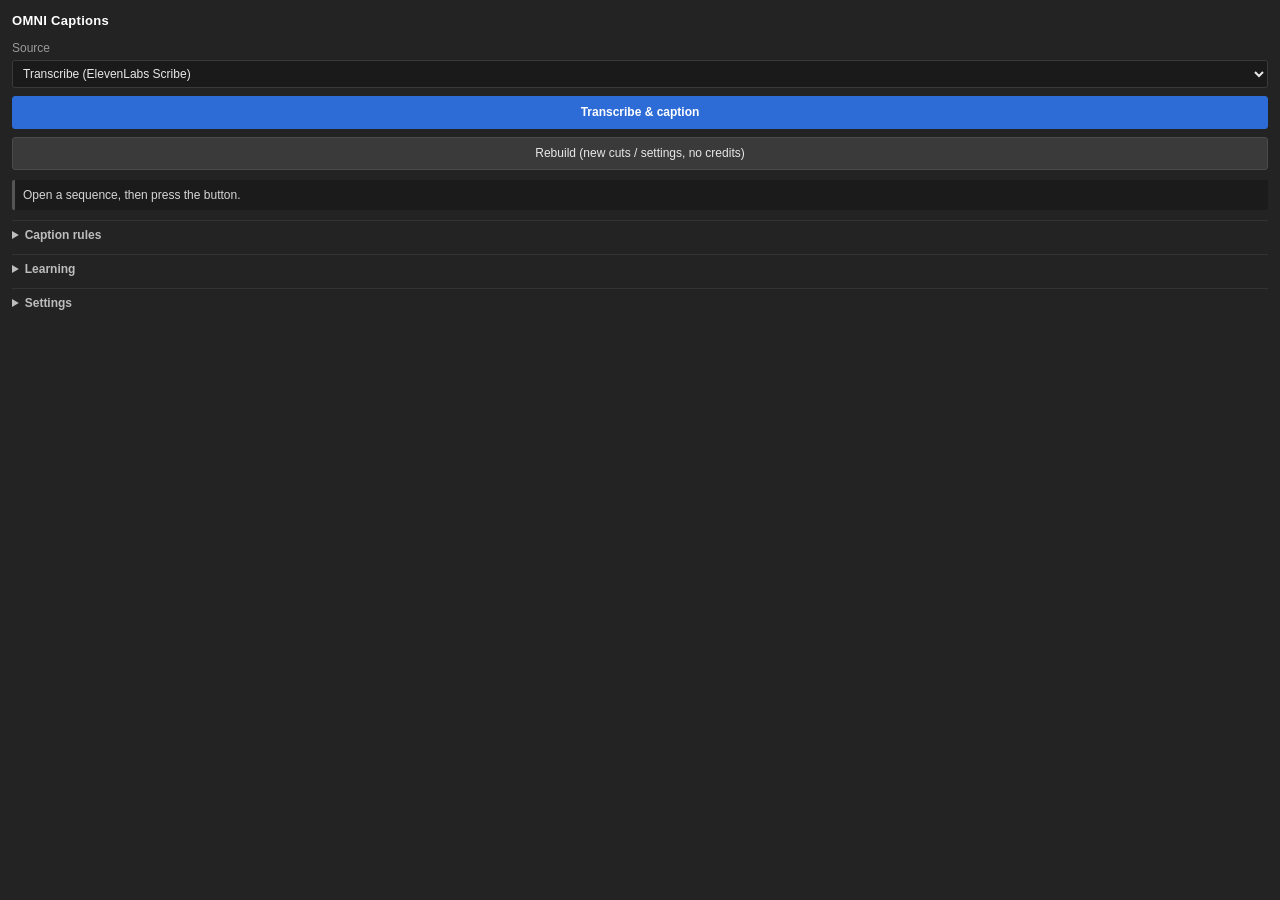
==== index.html @ 0ed104f1 "Add files via upload" ====
<!DOCTYPE html>
<html>
<head>
  <meta charset="utf-8">
  <title>OMNI Captions</title>
  <link rel="stylesheet" href="css/style.css">
</head>
<body>
  <h1>OMNI Captions <span id="ver" class="ver"></span></h1>
  <div id="updBar"><span id="updText"></span><button id="updBtn" class="primary">Update now</button></div>

  <div class="row">
    <label for="mode">Source</label>
    <select id="mode">
      <option value="transcribe">Transcribe (ElevenLabs Scribe)</option>
      <option value="align">Align my script (exact text)</option>
    </select>
  </div>
  <div id="scriptBox">
    <textarea id="script" placeholder="Paste the VO / lyrics exactly as written. ElevenLabs only times it — the words stay yours."></textarea>
  </div>

  <button id="run" class="primary">Transcribe &amp; caption</button>
  <button id="rebuild">Rebuild (new cuts / settings, no credits)</button>

  <div id="status" class="status">Open a sequence, then press the button.</div>
  <div id="preview"></div>

  <details>
    <summary>Caption rules</summary>
    <div class="grid">
      <label>Max characters / line<input id="maxChars" type="number" min="8" max="60" value="24" title="Must fit your caption box. If Premiere shows a 3rd line, lower this."></label>
      <label>Lines<select id="maxLines"><option value="1">1</option><option value="2" selected>2</option></select></label>
      <label>Min on screen (s)<input id="minDur" type="number" step="0.1" value="0.7"></label>
      <label>Max on screen (s)<input id="maxDur" type="number" step="0.5" value="6"></label>
      <label>Cut tracks<input id="tracks" type="text" value="all" title="Which video tracks define the cuts: all, or e.g. 1 or 1,2"></label>
      <label>Language<select id="language"><option value="">Auto</option><option value="en">English</option><option value="es">Spanish</option></select></label>
    </div>
    <label class="check"><input id="upper" type="checkbox"> UPPERCASE</label>
    <label class="check"><input id="stripEndPunct" type="checkbox"> Drop . , at the end of captions</label>
  </details>

  <details>
    <summary>Learning</summary>
    <p class="hint">Fix captions in Premiere, then select the caption track › File › Export › Captions… (.srt) and press Learn. Every word you corrected is applied automatically from then on. OMNI and OMNI Creatine Gummies are always capitalised.</p>
    <button id="learn">Learn from my corrected captions…</button>
    <label>Learned fixes (wrong => right) — edit freely</label>
    <textarea id="fixes" spellcheck="false" placeholder="creating => creatine"></textarea>
    <button id="saveFixes">Save fixes</button>
    <div id="fixCount" class="hint"></div>
    <label>Shared learning folder (Google Drive / Dropbox) — same folder for the whole team</label>
    <div class="inline"><input id="rulesDir" type="text" placeholder="this computer only"><button id="pickRules" class="small">Choose…</button></div>
  </details>

  <details>
    <summary>Settings</summary>
    <label>ElevenLabs API key</label>
    <div class="inline"><input id="apiKey" type="password" autocomplete="off"><button id="toggleKey" class="small">show</button></div>
    <label>Audio export preset (.epr)</label>
    <div class="inline"><input id="preset" type="text" placeholder="found automatically"><button id="pickPreset" class="small">Choose…</button></div>
    <label>Update source (leave empty)</label>
    <input id="updateUrl" type="text" placeholder="default">
    <button id="checkUpd">Check for updates</button>
  </details>

  <script src="js/captions.js"></script>
  <script src="js/learn.js"></script>
  <script src="js/elevenlabs.js"></script>
  <script src="js/updater.js"></script>
  <script src="js/main.js"></script>
</body>
</html>
---- css/style.css ----
* { box-sizing: border-box; }
body { margin: 0; padding: 12px; background: #232323; color: #d6d6d6; font: 12px/1.4 -apple-system, "Segoe UI", Arial, sans-serif; }
h1 { font-size: 13px; font-weight: 600; margin: 0 0 10px; color: #fff; letter-spacing: .3px; }
label { display: block; color: #9a9a9a; margin: 6px 0 3px; }
input[type=text], input[type=password], input[type=number], select, textarea {
  width: 100%; background: #1a1a1a; color: #e8e8e8; border: 1px solid #3a3a3a; border-radius: 3px; padding: 5px 6px; font: inherit;
}
textarea { height: 110px; resize: vertical; margin-top: 6px; }
button { width: 100%; margin-top: 8px; padding: 7px; background: #3a3a3a; color: #e8e8e8; border: 1px solid #4a4a4a; border-radius: 3px; font: inherit; cursor: pointer; }
button:hover { background: #454545; }
button:disabled { opacity: .45; cursor: default; }
button.primary { background: #2d6bd6; border-color: #2d6bd6; color: #fff; font-weight: 600; }
button.primary:hover { background: #3a78e0; }
button.small { width: auto; margin: 0 0 0 6px; padding: 5px 9px; }
.inline { display: flex; align-items: center; }
.row label { margin-top: 0; }
#scriptBox { display: none; }
.status { margin: 10px 0 6px; padding: 7px 8px; background: #1b1b1b; border-left: 3px solid #555; border-radius: 2px; white-space: pre-wrap; }
.status.ok { border-color: #3fae5a; color: #cfe9d4; }
.status.err { border-color: #d9534f; color: #f2c9c8; }
#preview { max-height: 240px; overflow-y: auto; background: #1b1b1b; border-radius: 3px; }
#preview:empty { display: none; }
.cap { display: flex; gap: 8px; padding: 3px 6px; border-bottom: 1px solid #2a2a2a; }
.cap .t { color: #7d8fb3; flex: 0 0 82px; font-variant-numeric: tabular-nums; }
.cap .x { color: #e3e3e3; }
details { margin-top: 10px; border-top: 1px solid #333; padding-top: 6px; }
summary { cursor: pointer; color: #bdbdbd; font-weight: 600; }
.grid { display: grid; grid-template-columns: 1fr 1fr; gap: 0 10px; }
.check { display: flex; align-items: center; gap: 6px; color: #c8c8c8; }
.check input { width: auto; margin: 0; }
.hint { color: #8c8c8c; margin: 6px 0; font-size: 11px; word-break: break-all; }
#fixes { height: 90px; font-family: Consolas, Menlo, monospace; }
.ver { color: #777; font-weight: 400; font-size: 11px; }
#updBar { display: none; background: #1f3350; border: 1px solid #2d6bd6; border-radius: 3px; padding: 8px; margin-bottom: 10px; color: #dfe9fb; }
#updBar button { margin-top: 6px; }
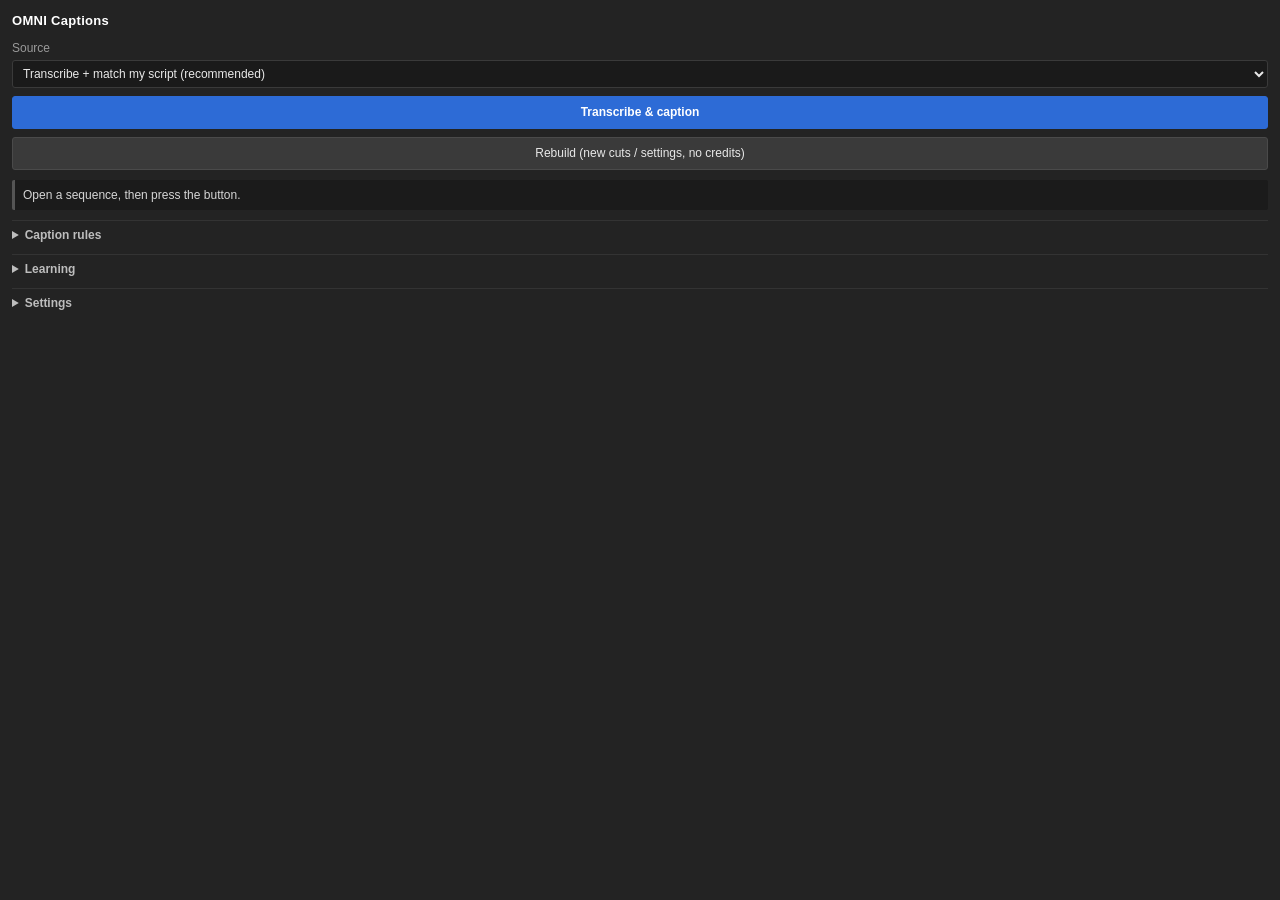
==== commit 132579b6: "Add files via upload" ====
--- a/index.html
+++ b/index.html
@@ -12,12 +12,14 @@
   <div class="row">
     <label for="mode">Source</label>
     <select id="mode">
-      <option value="transcribe">Transcribe (ElevenLabs Scribe)</option>
-      <option value="align">Align my script (exact text)</option>
+      <option value="sync">Transcribe + match my script (recommended)</option>
+      <option value="transcribe">Transcribe only (no script)</option>
+      <option value="align">Align my script (only if the audio follows it 100%)</option>
     </select>
   </div>
   <div id="scriptBox">
-    <textarea id="script" placeholder="Paste the VO / lyrics exactly as written. ElevenLabs only times it — the words stay yours."></textarea>
+    <div class="inline"><input id="notionUrl" type="text" placeholder="Notion task link (optional)"><button id="loadNotion" class="small">Load</button></div>
+    <textarea id="script" placeholder="Paste the script / lyrics — or load them from the Notion task. Labels, notes and unused hooks are fine: anything not sung or said is skipped, anything said that is not in the script is kept."></textarea>
   </div>
 
   <button id="run" class="primary">Transcribe &amp; caption</button>
@@ -34,6 +36,7 @@
       <label>Min on screen (s)<input id="minDur" type="number" step="0.1" value="0.7"></label>
       <label>Max on screen (s)<input id="maxDur" type="number" step="0.5" value="6"></label>
       <label>Cut tracks<input id="tracks" type="text" value="all" title="Which video tracks define the cuts: all, or e.g. 1 or 1,2"></label>
+      <label>Fill pauses up to (s)<input id="fillGap" type="number" step="0.1" min="0" value="1.5" title="No empty frames between captions for pauses up to this long. 0 = off."></label>
       <label>Language<select id="language"><option value="">Auto</option><option value="en">English</option><option value="es">Spanish</option></select></label>
     </div>
     <label class="check"><input id="upper" type="checkbox"> UPPERCASE</label>
@@ -56,6 +59,8 @@
     <summary>Settings</summary>
     <label>ElevenLabs API key</label>
     <div class="inline"><input id="apiKey" type="password" autocomplete="off"><button id="toggleKey" class="small">show</button></div>
+    <label>Notion token (read-only integration)</label>
+    <div class="inline"><input id="notionToken" type="password" autocomplete="off"></div>
     <label>Audio export preset (.epr)</label>
     <div class="inline"><input id="preset" type="text" placeholder="found automatically"><button id="pickPreset" class="small">Choose…</button></div>
     <label>Update source (leave empty)</label>
@@ -65,6 +70,8 @@
 
   <script src="js/captions.js"></script>
   <script src="js/learn.js"></script>
+  <script src="js/sync.js"></script>
+  <script src="js/notion.js"></script>
   <script src="js/elevenlabs.js"></script>
   <script src="js/updater.js"></script>
   <script src="js/main.js"></script>
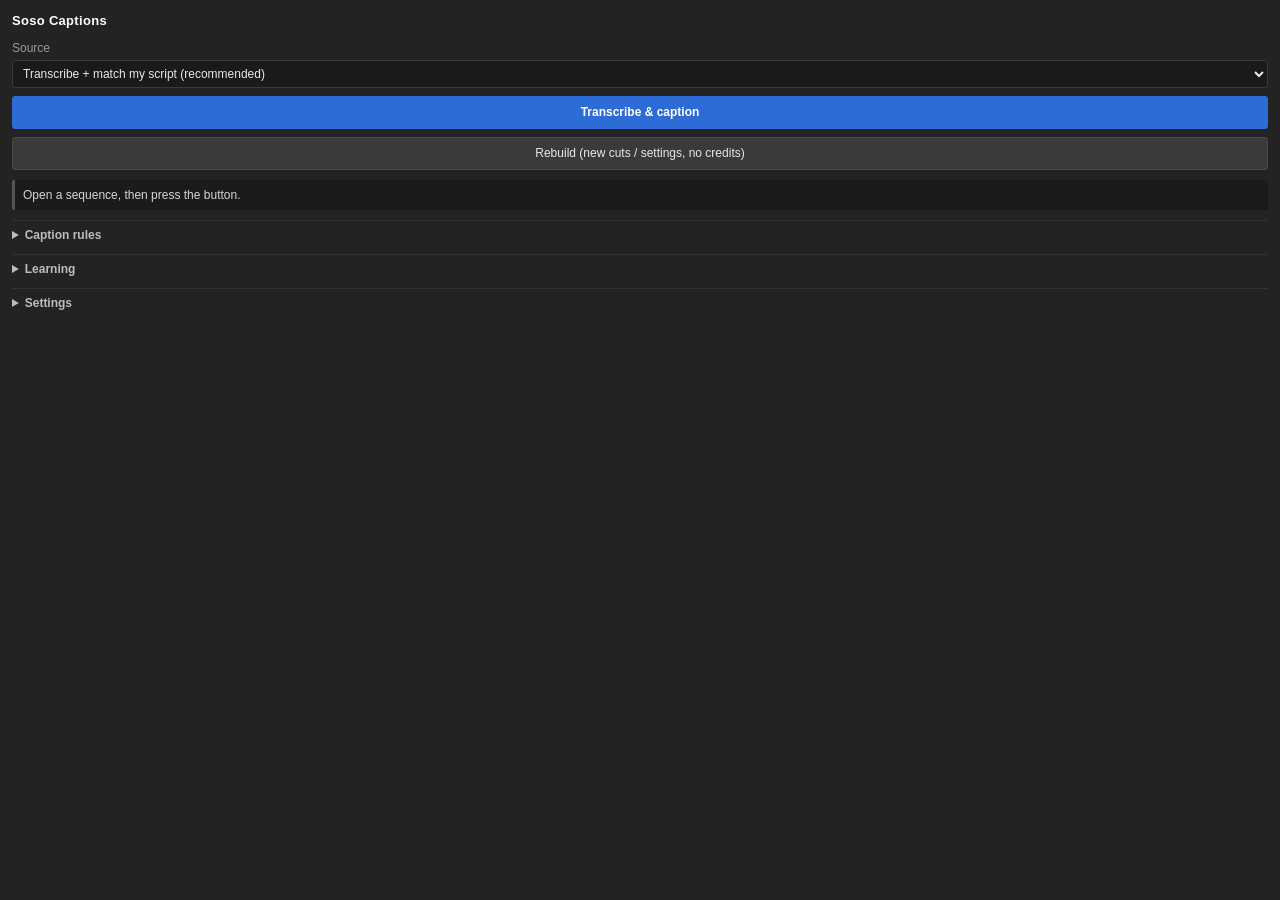
==== commit eccd9b3d: "Add files via upload" ====
--- a/index.html
+++ b/index.html
@@ -2,11 +2,11 @@
 <html>
 <head>
   <meta charset="utf-8">
-  <title>OMNI Captions</title>
+  <title>Soso Captions</title>
   <link rel="stylesheet" href="css/style.css">
 </head>
 <body>
-  <h1>OMNI Captions <span id="ver" class="ver"></span></h1>
+  <h1>Soso Captions <span id="ver" class="ver"></span></h1>
   <div id="updBar"><span id="updText"></span><button id="updBtn" class="primary">Update now</button></div>
 
   <div class="row">
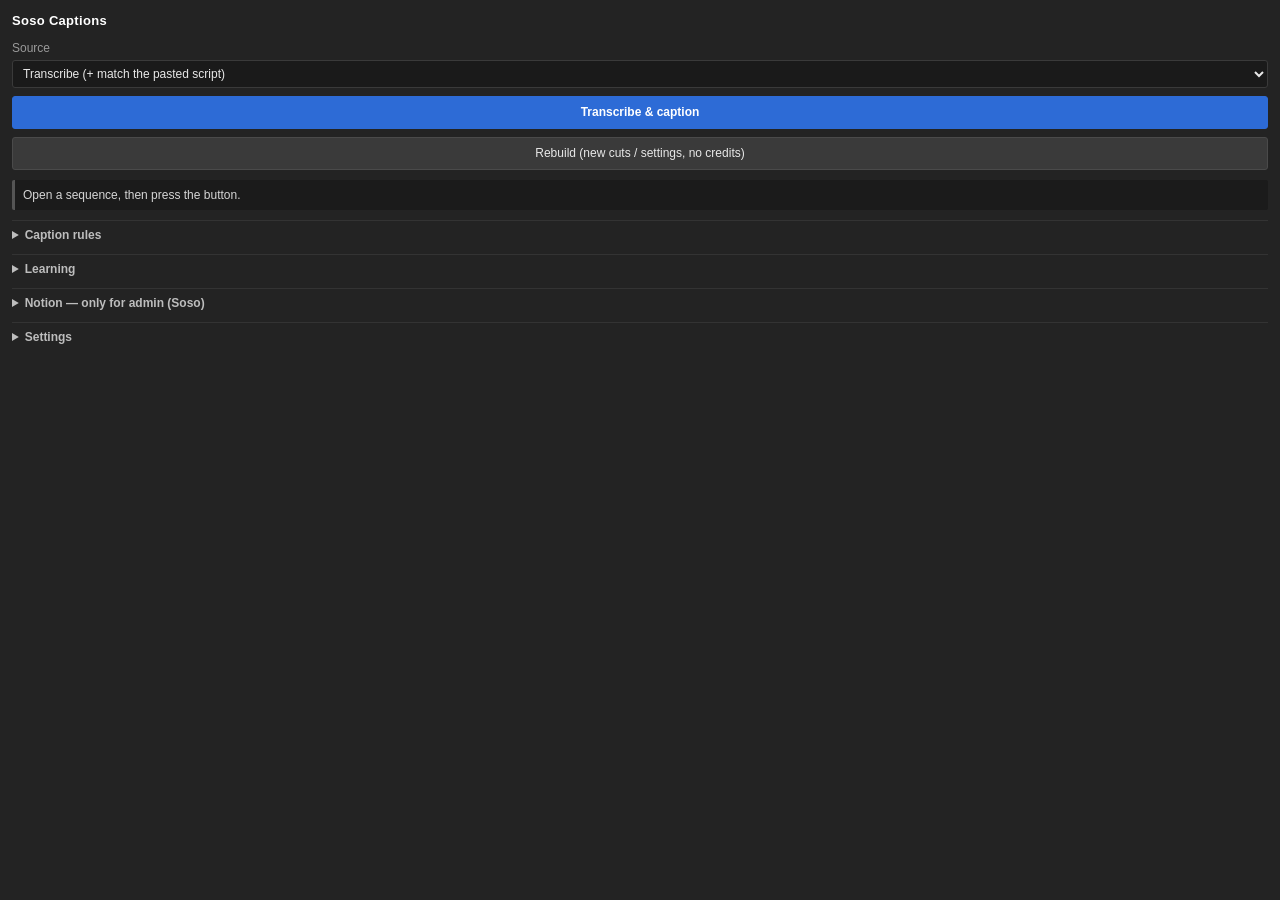
==== commit 7d49d77e: "Add files via upload" ====
--- a/index.html
+++ b/index.html
@@ -12,14 +12,14 @@
   <div class="row">
     <label for="mode">Source</label>
     <select id="mode">
-      <option value="sync">Transcribe + match my script (recommended)</option>
+      <option value="sync">Transcribe (+ match the pasted script)</option>
       <option value="transcribe">Transcribe only (no script)</option>
       <option value="align">Align my script (only if the audio follows it 100%)</option>
     </select>
   </div>
   <div id="scriptBox">
-    <div class="inline"><input id="notionUrl" type="text" placeholder="Notion task link (optional)"><button id="loadNotion" class="small">Load</button></div>
-    <textarea id="script" placeholder="Paste the script / lyrics — or load them from the Notion task. Labels, notes and unused hooks are fine: anything not sung or said is skipped, anything said that is not in the script is kept."></textarea>
+    <label>Script (optional) — paste it here</label>
+    <textarea id="script" placeholder="Paste the script or lyrics to get every word spelled exactly right. Titles, HOOK/BODY labels, notes, links and unused hooks are removed automatically. Leave empty to just transcribe."></textarea>
   </div>
 
   <button id="run" class="primary">Transcribe &amp; caption</button>
@@ -56,11 +56,17 @@
   </details>
 
   <details>
+    <summary>Notion — only for admin (Soso)</summary>
+    <p class="hint">Load the script straight from a Notion task. Needs Claude (script.txt) or a Notion token from the workspace owner.</p>
+    <div class="inline"><input id="notionUrl" type="text" placeholder="Notion task link"><button id="loadNotion" class="small">Load</button><button id="loadScriptFile" class="small" title="Load OMNI Captions/script.txt that Claude put next to the project">script.txt</button></div>
+    <label>Notion token (read-only integration)</label>
+    <div class="inline"><input id="notionToken" type="password" autocomplete="off"></div>
+  </details>
+
+  <details>
     <summary>Settings</summary>
     <label>ElevenLabs API key</label>
     <div class="inline"><input id="apiKey" type="password" autocomplete="off"><button id="toggleKey" class="small">show</button></div>
-    <label>Notion token (read-only integration)</label>
-    <div class="inline"><input id="notionToken" type="password" autocomplete="off"></div>
     <label>Audio export preset (.epr)</label>
     <div class="inline"><input id="preset" type="text" placeholder="found automatically"><button id="pickPreset" class="small">Choose…</button></div>
     <label>Update source (leave empty)</label>
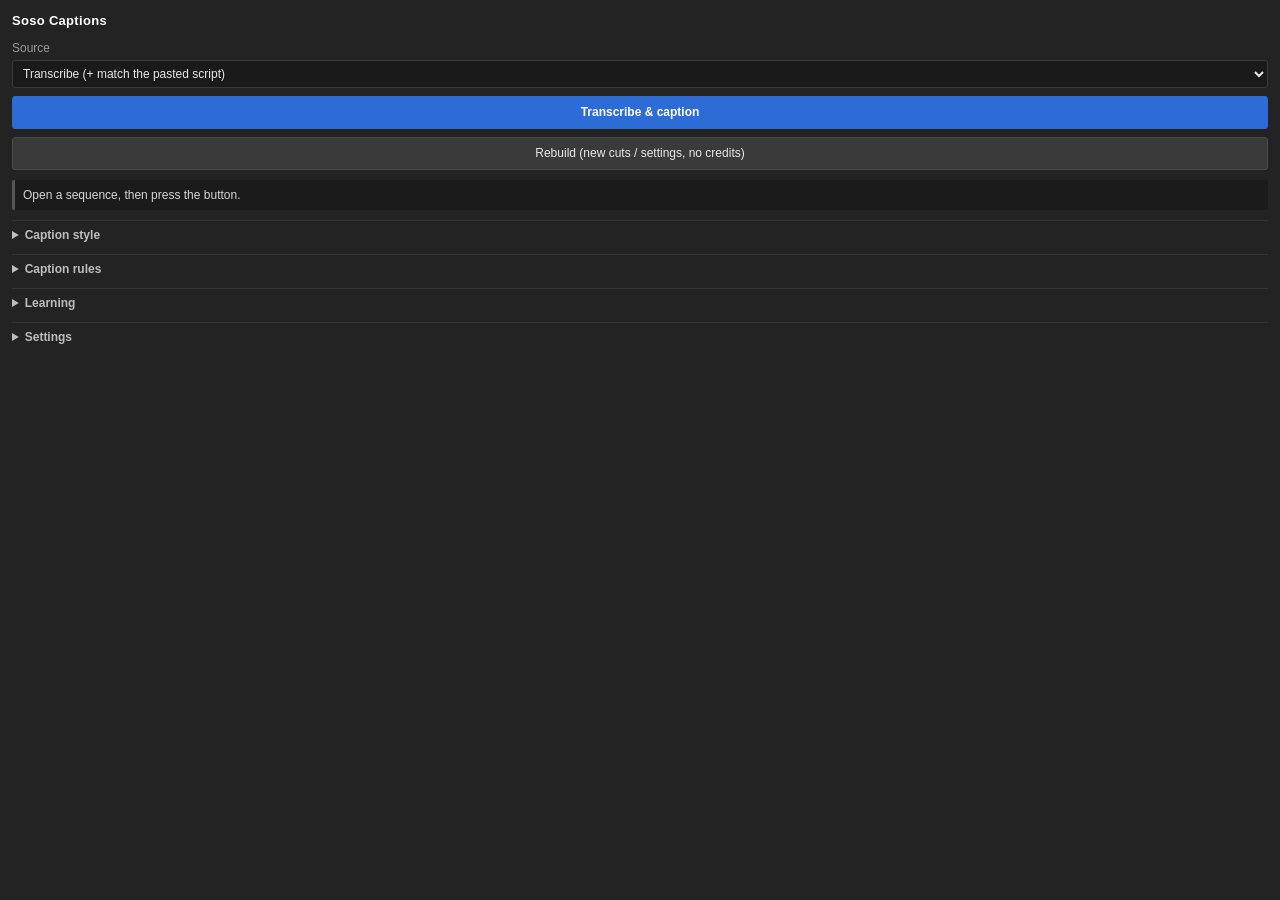
==== commit 249fcf3f: "Add files via upload" ====
--- a/index.html
+++ b/index.html
@@ -29,6 +29,15 @@
   <div id="preview"></div>
 
   <details>
+    <summary>Caption style</summary>
+    <label>Preset<select id="stylePreset"><option value="basic-ugc">Basic (UGC) non background</option></select></label>
+    <div id="styleInfo" class="hint"></div>
+    <p class="hint">Premiere does not let panels set caption fonts, so the style is applied once per project:
+      select the new caption track › Essential Graphics › set the values above › Track Style › Create Style… › name it
+      "Basic (UGC) non background". After that, every new caption track: pick it in Track Style (one click).</p>
+  </details>
+
+  <details>
     <summary>Caption rules</summary>
     <div class="grid">
       <label>Max characters / line<input id="maxChars" type="number" min="8" max="60" value="24" title="Must fit your caption box. If Premiere shows a 3rd line, lower this."></label>
@@ -40,7 +49,8 @@
       <label>Language<select id="language"><option value="">Auto</option><option value="en">English</option><option value="es">Spanish</option></select></label>
     </div>
     <label class="check"><input id="upper" type="checkbox"> UPPERCASE</label>
-    <label class="check"><input id="stripEndPunct" type="checkbox"> Drop . , at the end of captions</label>
+    <label class="check"><input id="noDotsCommas" type="checkbox"> Remove all periods and commas</label>
+    <label class="check"><input id="stripEndPunct" type="checkbox"> Drop . , only at the end of captions</label>
   </details>
 
   <details>
@@ -53,14 +63,6 @@
     <div id="fixCount" class="hint"></div>
     <label>Shared learning folder (Google Drive / Dropbox) — same folder for the whole team</label>
     <div class="inline"><input id="rulesDir" type="text" placeholder="this computer only"><button id="pickRules" class="small">Choose…</button></div>
-  </details>
-
-  <details>
-    <summary>Notion — only for admin (Soso)</summary>
-    <p class="hint">Load the script straight from a Notion task. Needs Claude (script.txt) or a Notion token from the workspace owner.</p>
-    <div class="inline"><input id="notionUrl" type="text" placeholder="Notion task link"><button id="loadNotion" class="small">Load</button><button id="loadScriptFile" class="small" title="Load OMNI Captions/script.txt that Claude put next to the project">script.txt</button></div>
-    <label>Notion token (read-only integration)</label>
-    <div class="inline"><input id="notionToken" type="password" autocomplete="off"></div>
   </details>
 
   <details>
@@ -77,7 +79,6 @@
   <script src="js/captions.js"></script>
   <script src="js/learn.js"></script>
   <script src="js/sync.js"></script>
-  <script src="js/notion.js"></script>
   <script src="js/elevenlabs.js"></script>
   <script src="js/updater.js"></script>
   <script src="js/main.js"></script>
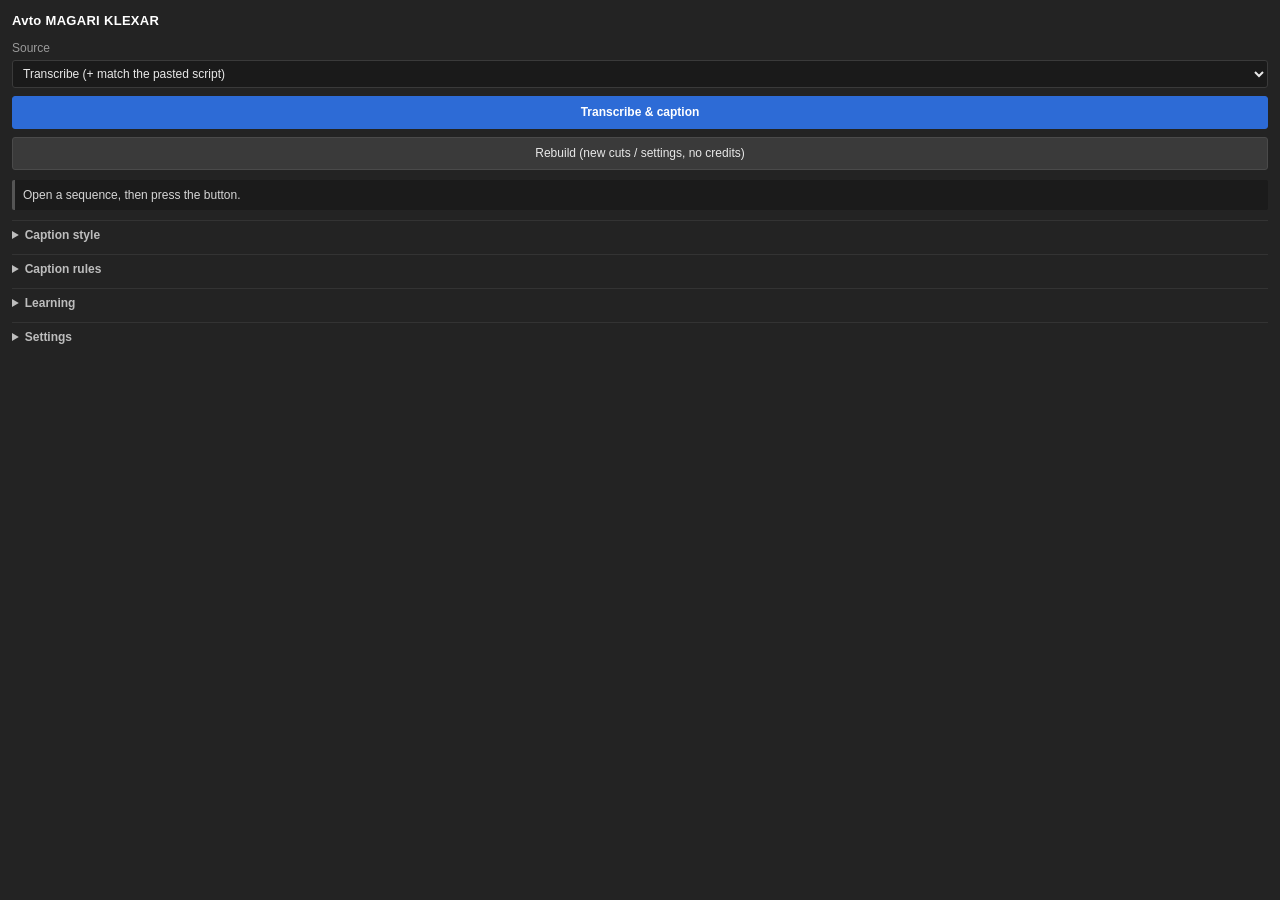
==== commit 48ac1d3f: "Add files via upload" ====
--- a/index.html
+++ b/index.html
@@ -2,11 +2,11 @@
 <html>
 <head>
   <meta charset="utf-8">
-  <title>Soso Captions</title>
+  <title>Avto MAGARI KLEXAR</title>
   <link rel="stylesheet" href="css/style.css">
 </head>
 <body>
-  <h1>Soso Captions <span id="ver" class="ver"></span></h1>
+  <h1>Avto MAGARI KLEXAR <span id="ver" class="ver"></span></h1>
   <div id="updBar"><span id="updText"></span><button id="updBtn" class="primary">Update now</button></div>
 
   <div class="row">
@@ -67,6 +67,8 @@
 
   <details>
     <summary>Settings</summary>
+    <label>Your name (shown to Soso in the devices list)</label>
+    <input id="editorName" type="text" placeholder="e.g. Nika">
     <label>ElevenLabs API key</label>
     <div class="inline"><input id="apiKey" type="password" autocomplete="off"><button id="toggleKey" class="small">show</button></div>
     <label>Audio export preset (.epr)</label>
@@ -74,6 +76,16 @@
     <label>Update source (leave empty)</label>
     <input id="updateUrl" type="text" placeholder="default">
     <button id="checkUpd">Check for updates</button>
+    <div id="deviceInfo" class="hint"></div>
+  </details>
+
+  <details id="adminBox" style="display:none">
+    <summary>Devices (admin)</summary>
+    <p class="hint">Every computer that opened a Soso panel with the shared learning folder set. Block / Unblock writes
+      <b>access.json</b>; upload it to the root of the GitHub repo and the change reaches every panel the next time it opens.</p>
+    <button id="refreshDevices" class="small" style="width:auto;margin:0 0 6px">Refresh</button>
+    <div id="devices"></div>
+    <div id="accessPath" class="hint"></div>
   </details>
 
   <script src="js/captions.js"></script>
@@ -81,6 +93,7 @@
   <script src="js/sync.js"></script>
   <script src="js/elevenlabs.js"></script>
   <script src="js/updater.js"></script>
+  <script src="js/access.js"></script>
   <script src="js/main.js"></script>
 </body>
 </html>
--- a/css/style.css
+++ b/css/style.css
@@ -33,3 +33,10 @@
 .ver { color: #777; font-weight: 400; font-size: 11px; }
 #updBar { display: none; background: #1f3350; border: 1px solid #2d6bd6; border-radius: 3px; padding: 8px; margin-bottom: 10px; color: #dfe9fb; }
 #updBar button { margin-top: 6px; }
+
+.dev { display: grid; grid-template-columns: 1fr auto; gap: 2px 8px; padding: 6px; border-bottom: 1px solid #2a2a2a; background: #1b1b1b; }
+.dev .who { color: #eee; font-weight: 600; }
+.dev .meta { grid-column: 1; color: #8c8c8c; font-size: 11px; }
+.dev button { grid-row: 1 / span 2; grid-column: 2; width: auto; margin: 0; padding: 4px 10px; }
+.dev.blocked .who { color: #f2a09d; }
+.dev button.unblock { background: #2d6bd6; border-color: #2d6bd6; }
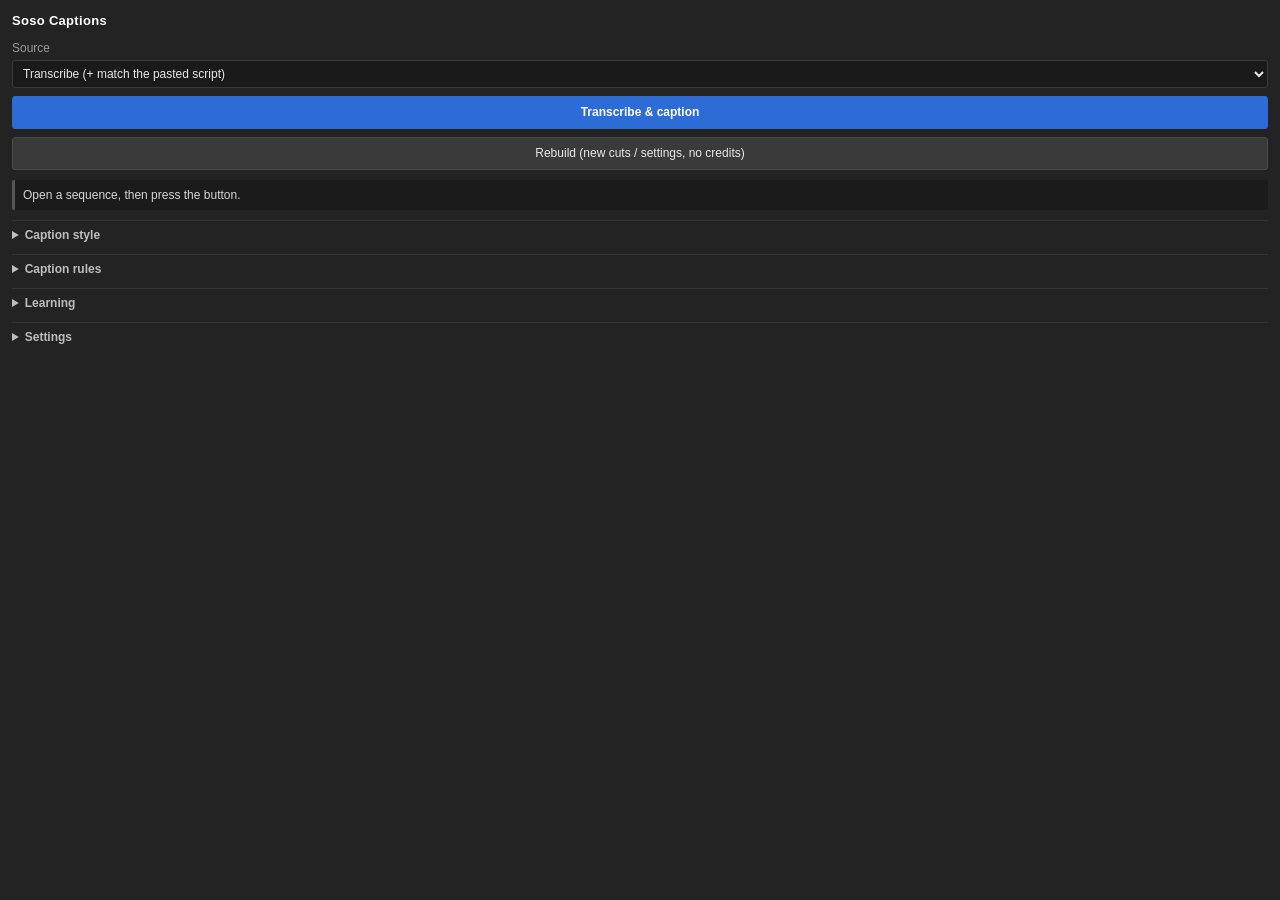
==== commit 1ed49ed8: "Add files via upload" ====
--- a/index.html
+++ b/index.html
@@ -2,11 +2,11 @@
 <html>
 <head>
   <meta charset="utf-8">
-  <title>Avto MAGARI KLEXAR</title>
+  <title>Soso Captions</title>
   <link rel="stylesheet" href="css/style.css">
 </head>
 <body>
-  <h1>Avto MAGARI KLEXAR <span id="ver" class="ver"></span></h1>
+  <h1>Soso Captions <span id="ver" class="ver"></span></h1>
   <div id="updBar"><span id="updText"></span><button id="updBtn" class="primary">Update now</button></div>
 
   <div class="row">
@@ -30,7 +30,7 @@
 
   <details>
     <summary>Caption style</summary>
-    <label>Preset<select id="stylePreset"><option value="basic-ugc">Basic (UGC) non background</option></select></label>
+    <label>Preset<select id="stylePreset"><option value="basic-ugc">Basic (UGC) non background</option><option value="one-word">One word (TikTok)</option></select></label>
     <div id="styleInfo" class="hint"></div>
     <p class="hint">Premiere does not let panels set caption fonts, so the style is applied once per project:
       select the new caption track › Essential Graphics › set the values above › Track Style › Create Style… › name it
@@ -50,6 +50,7 @@
     </div>
     <label class="check"><input id="upper" type="checkbox"> UPPERCASE</label>
     <label class="check"><input id="noDotsCommas" type="checkbox"> Remove all periods and commas</label>
+    <label class="check"><input id="oneWord" type="checkbox"> One word at a time (TikTok style)</label>
     <label class="check"><input id="stripEndPunct" type="checkbox"> Drop . , only at the end of captions</label>
   </details>
 
@@ -81,7 +82,8 @@
 
   <details id="adminBox" style="display:none">
     <summary>Devices (admin)</summary>
-    <p class="hint">Every computer that opened a Soso panel with the shared learning folder set. Block / Unblock writes
+    <p class="hint">Every computer that opened a Soso panel with the shared learning folder set. Shows name, computer, public IP + city, local IPs and hardware id.
+      Block = this computer (even if the panel is reinstalled); Block IP = everyone on that internet connection. Both write
       <b>access.json</b>; upload it to the root of the GitHub repo and the change reaches every panel the next time it opens.</p>
     <button id="refreshDevices" class="small" style="width:auto;margin:0 0 6px">Refresh</button>
     <div id="devices"></div>
--- a/css/style.css
+++ b/css/style.css
@@ -36,7 +36,9 @@
 
 .dev { display: grid; grid-template-columns: 1fr auto; gap: 2px 8px; padding: 6px; border-bottom: 1px solid #2a2a2a; background: #1b1b1b; }
 .dev .who { color: #eee; font-weight: 600; }
-.dev .meta { grid-column: 1; color: #8c8c8c; font-size: 11px; }
-.dev button { grid-row: 1 / span 2; grid-column: 2; width: auto; margin: 0; padding: 4px 10px; }
+.dev .meta { grid-column: 1; color: #8c8c8c; font-size: 11px; white-space: pre-line; word-break: break-all; }
+.dev .btns { grid-row: 1 / span 2; grid-column: 2; display: flex; flex-direction: column; gap: 4px; }
+.dev button { width: auto; margin: 0; padding: 4px 10px; }
+.dev.admin .who { color: #9fd49a; }
 .dev.blocked .who { color: #f2a09d; }
 .dev button.unblock { background: #2d6bd6; border-color: #2d6bd6; }
